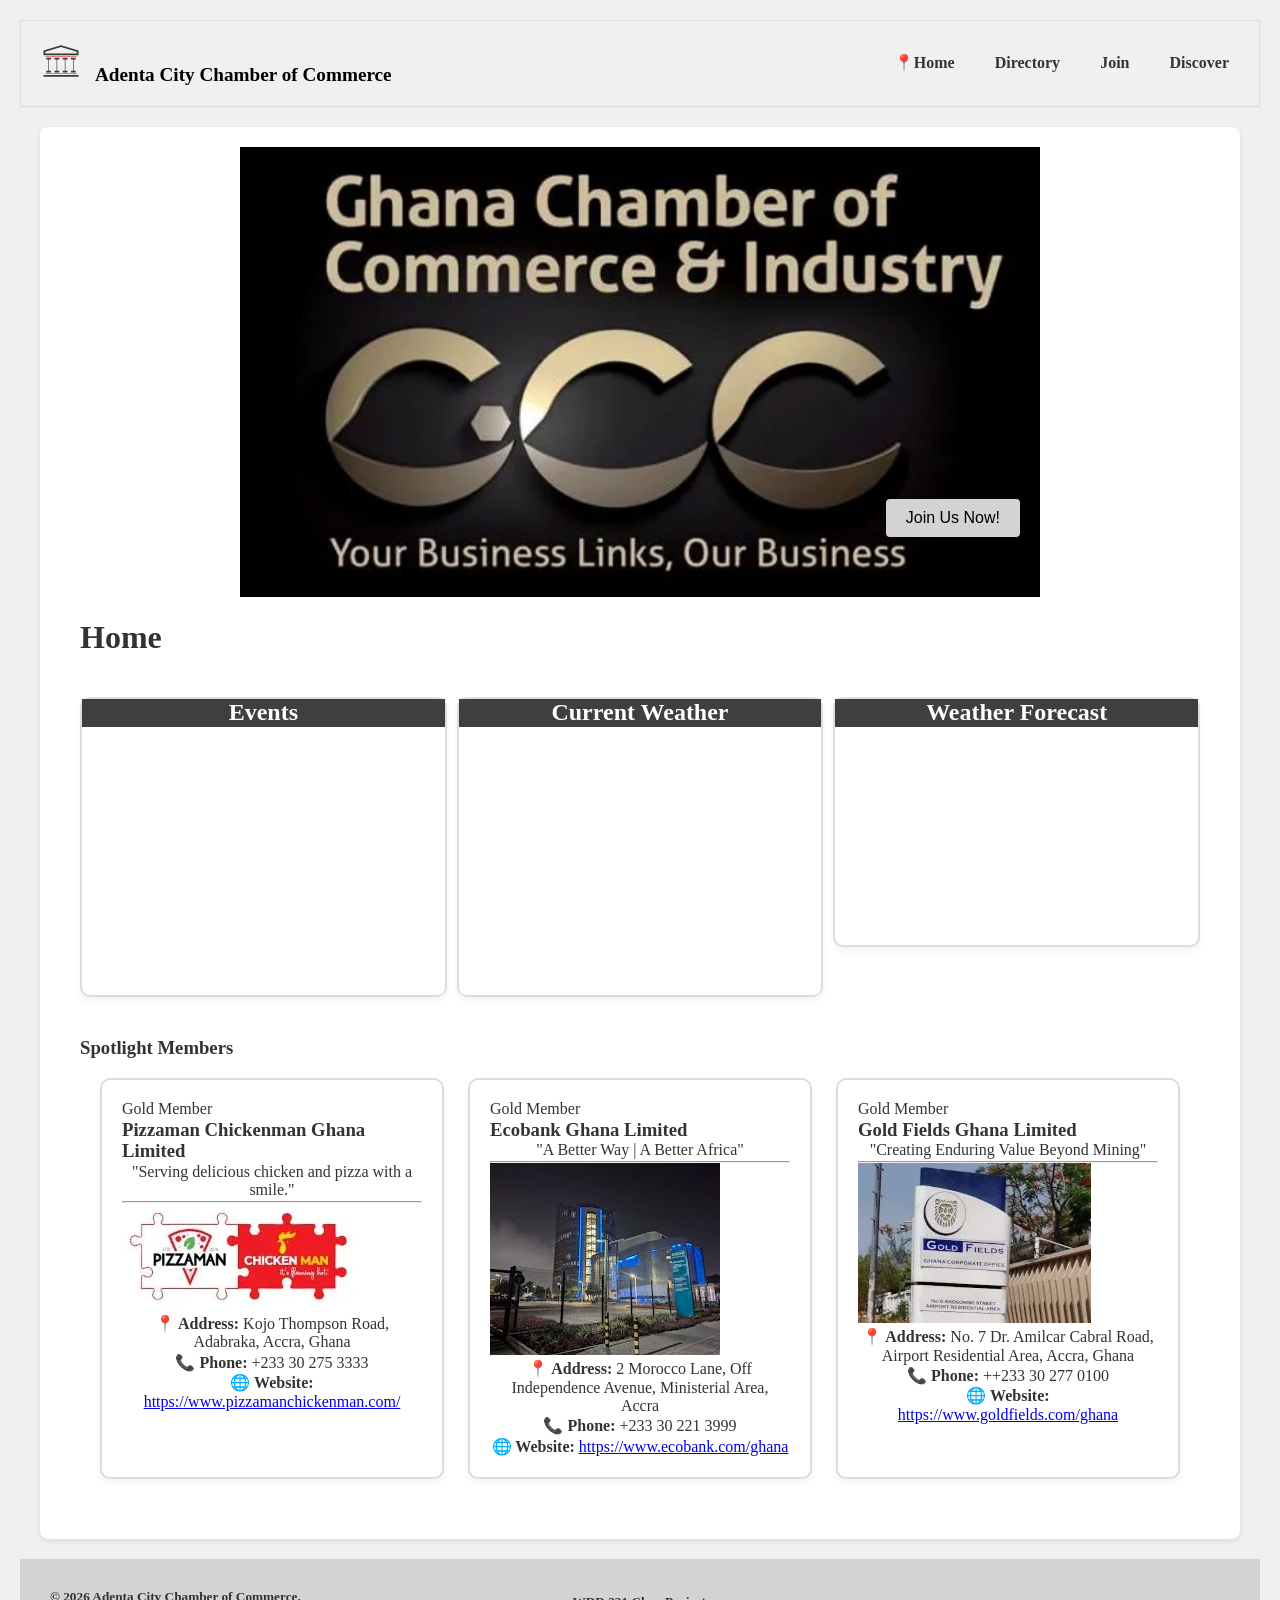
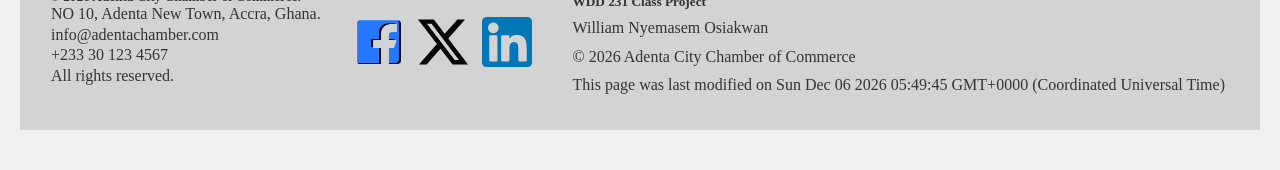
==== chamber/index.html @ 215bafe8 "updates" ====
<!DOCTYPE html>
<html lang="en">
<head>
    <meta charset="UTF-8">
    <meta name="viewport" content="width=device-width, initial-scale=1.0">
    <meta name="keywords" content="Local business directory, Chamber of Commerce, Business listings, Local services">
    <meta name="author" content="William Nyemasem Osiakwan">
    <meta name="description" content="Local business directory for the Chamber of Commerce">
    <link rel="preconnect" href="https://fonts.googleapis.com">
    <link rel="preconnect" href="https://fonts.gstatic.com" crossorigin>
    <link href="https://fonts.googleapis.com/css2?family=Noto+Sans+Georgian:wght@100..900&display=swap" rel="stylesheet">
    <meta property="og:title" content="Business Directory - Adenta City Chamber of Commerce">
    <meta property="og:description" content="Find local businesses and services in the Chamber of Commerce directory">
    <meta property="og:image" content="https://kofibill.github.io/wdd231/chamber/images/bank-svgrepo-com.svg">
    <meta property="og:url" content="http://127.0.0.1:5500/chamber/directory.html">
    <script src="scripts/home.js" defer></script>
    <link rel="icon" href="images/favicon-business.avif" type="image/x-icon">
    <link rel="stylesheet" href="styles/normalize.min.css">
    <link rel="stylesheet" href="styles/homesmall.min.css">
    <link rel="stylesheet" href="styles/homelarge.min.css">
    <title>Home Page- Adenta City Chamber of Commerce</title>
</head>
<body>
    <header>
        <div class="logo-container" id="maincont">
            <img src="images/bank-svgrepo-com.svg" alt="Chamber of Commerce Logo" class="logo-img" onerror="this.style.display='none'; this.nextElementSibling.style.display='flex';">
            <span>Adenta City Chamber of Commerce</span>
        </div>
        <nav class="navigation" id="mainNav">
            <ul>
                <li><a href="index.html" class="active">Home</a></li>
                <li><a href="directory.html">Directory</a></li>
                <li><a href="join.html">Join</a></li>
                <li><a href="discover.html">Discover</a></li>
            </ul>
        </nav>
        <button class="hamburger" id="hamburgerBtn" aria-label="Toggle navigation" aria-expanded="false" aria-controls="mainNav"></button>
    </header>
    <main>
        <figure class="hero-container">
            <img src="images/chamberhero.webp" alt="The Home Hero banner" class="hero-image">
            <a href="#" class="hero-btn">Join Us Now!</a>
        </figure>
        <h1>Home</h1>
        <section class="home-items">
            <div class="events">
                <h2>Events</h2>
            </div>
            <div class="current-weather">
                <h2>Current Weather</h2>
                <h3 id="place"></h3>
                <img id="icon">
                <p id="description"></p>
                <p id="temperature"></p>
                <p id="humidity"></p>
                <p id="wind"></p>
                <p id="UV"></p>   
                <p id="sunrise"></p>
                <p id="sunset"></p>         
            </div>
            <div class="weather-forecast">
                <h2>Weather Forecast</h2>
                <p id="todayforcast"></p>
                <p id="Tuesday"></p>
                <p id="Wednesday"></p>
            </div>
        </section>
        <section class="spotlight-section">
            <h3>Spotlight Members</h3>
            <div id="spotlight-container" class="spotlight-container">
                <!-- Spotlight cards will be dynamically inserted here -->
            </div>
        </section>
    </main>
    <footer>
        <div class="footer-container">
            <div class="company-info">
                <h5>&copy; 2026 Adenta City Chamber of Commerce.</h5>
                <p>NO 10, Adenta New Town, Accra, Ghana.</p>
                <p>info@adentachamber.com</p>
                <p>+233 30 123 4567</p>
                <p>All rights reserved.</p>

            </div>
            <div class="social-media">
                <a href="https://www.facebook.com/adentachamber" target="_blank" aria-label="Facebook"><img src="images/facebook-svgrepo-com.svg" alt="Facebook"></a>
                <a href="https://www.twitter.com/adentachamber" target="_blank" aria-label="Twitter"><img src="images/twitter.svg" alt="Twitter"></a>
                <a href="https://www.linkedin.com/company/adentachamber" target="_blank" aria-label="LinkedIn"><img src="images/linkedin-svgrepo-com.svg" alt="LinkedIn"></a>
            </div>
            <div class="student-info">
                <h5>WDD 231 Class Project</h5>
                <p>William Nyemasem Osiakwan</p>
                <p>&copy; 2026 Adenta City Chamber of Commerce</p>
                <p>This page was last modified on <span id="lastModified"></span></p>
            </div>
        </div>
        
    </footer>
</body>
</html>
---- chamber/styles/homesmall.min.css ----
*{margin:0;padding:0;box-sizing:border-box;font-family:Georgia,'Times New Roman',serif}header{display:flex;justify-content:space-between;padding:15px 20px;border:1px solid #ddd}.home-items,.spotlight-container{flex-direction:column;display:flex}header img{width:40px;height:40px}header span{font-size:1.2rem;font-weight:700;color:#000;margin-left:5px}nav{display:none}.hamburger{background:0 0;border:none;font-size:1.5rem;cursor:pointer}#hamburgerBtn::before{content:"☰"}#hamburgerBtn.open::before{content:"✖"}nav.navigation.open{display:block;position:absolute;top:70px;left:0;width:100%;background-color:#333;z-index:1000}nav.navigation.open a{display:block;border-bottom:1px solid #444}.navigation a{display:none;color:#fff;text-decoration:none;padding:10px;text-align:center}.active::before{content:"📍"}.navigation a:hover{background-color:#bbb;color:#333;font-weight:700}.hero-container{position:relative;width:100%;max-width:800px;margin:0 auto}.hero-image{width:100%;height:auto;display:block}.hero-btn{position:absolute;bottom:30px;right:20px;background-color:#d3d3d3;color:#000;padding:10px 20px;text-decoration:none;border-radius:4px;font-family:sans-serif;font-size:16px;box-shadow:0 2px 5px rgba(0,0,0,.2);transition:background-color .5s}.current-weather,.events,.spotlight-card,.weather-forecast{background-color:#fff;box-shadow:0 4px 6px rgba(0,0,0,.05)}h1{display:block;padding-left:20px}.home-items{gap:10px;padding:20px}.current-weather,.events{border:2px solid #ddd;border-radius:10px;height:300px}.current-weather h2,.events h2,.weather-forecast h2{text-align:center;background-color:#413e3e;color:#fff}.current-weather h3,p{text-align:center;padding:1px}.current-weather img{display:block;margin:0 auto}.weather-forecast{border:2px solid #ddd;border-radius:10px;height:250px}.weather-forecast p{text-align:left;padding:3px}.spotlight-section{padding:20px}.spotlight-container{gap:20px}.spotlight-card{border:2px solid #ddd;border-radius:10px;padding:20px;position:relative}.footer-container{display:flex;flex-direction:column;padding:20px;margin:20px auto;background-color:#d3d3d3}.company-info h5,.company-info p{text-align:left}.social-media{padding:10px}.social-media a{display:inline-block}.social-media img{width:50px;height:50px;margin:5px}.student-info h5,.student-info p{text-align:left;padding:5px}
---- chamber/styles/homelarge.min.css ----
@media(min-width:640px){*,.navigation ul{margin:0;padding:0}body,header,main{padding:20px}.student-info h5,.student-info p,header span{text-align:left}*{box-sizing:border-box}body{font-family:Georgia,'Times New Roman','serif';background-color:#f0f0f0;color:#333;margin:0}header{display:flex;align-items:center;justify-content:space-between}.logo-img{width:40px;height:40px}.hero-btn{position:absolute;bottom:60px;right:20px}nav.navigation{display:block}.navigation ul{display:flex;gap:20px;list-style:none}.navigation a{display:inline-block;color:#333;text-decoration:none;font-weight:700}header span{margin-left:10px}#hamburgerBtn{display:none}main{max-width:1200px;margin:20px auto;background-color:#fff;border-radius:8px;box-shadow:0 2px 5px rgba(0,0,0,.1)}.home-items{display:grid;grid-template-columns:repeat(3,1fr);gap:10px}.spotlight-container{display:grid;grid-template-columns:repeat(auto-fit,minmax(250px,1fr));gap:24px;padding:20px}.footer-container{display:flex;flex-direction:row;justify-content:space-between;padding:30px}.social-media{align-self:center;margin-left:auto}.student-info{margin-left:20px}}
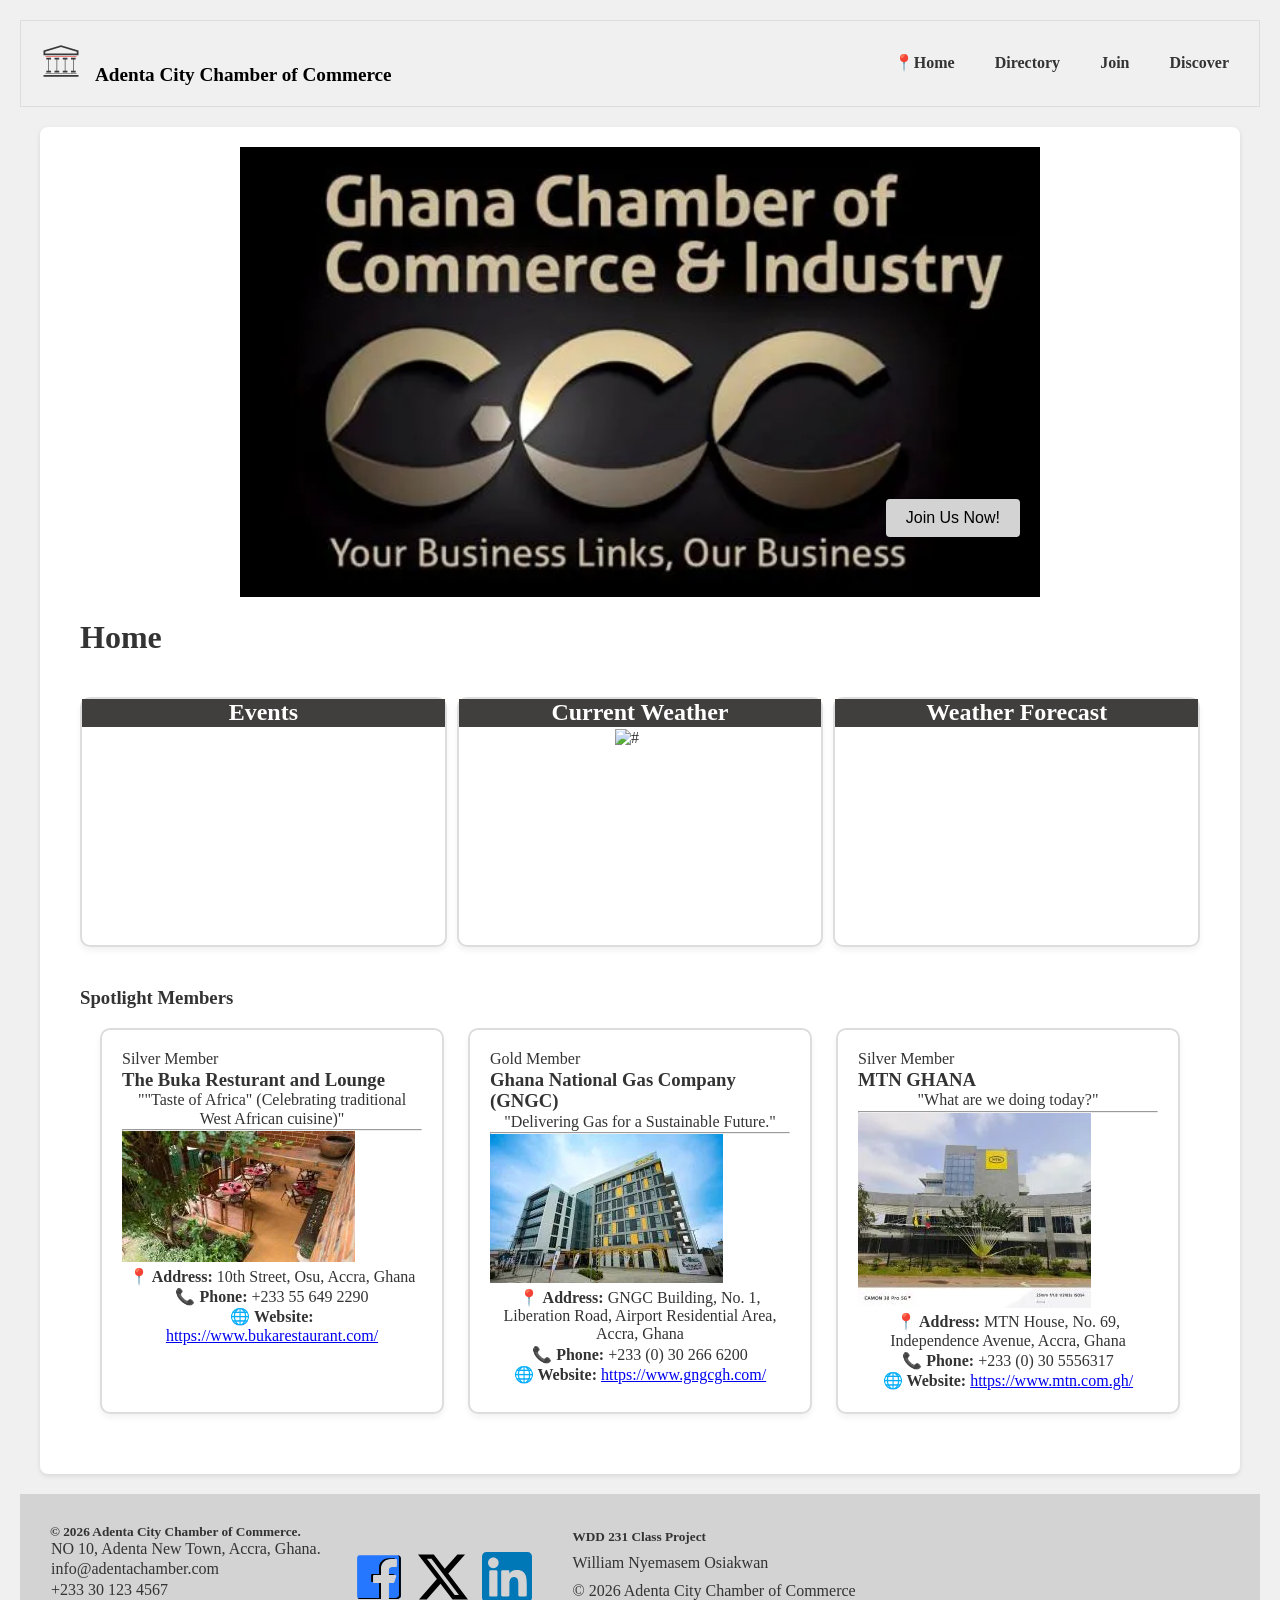
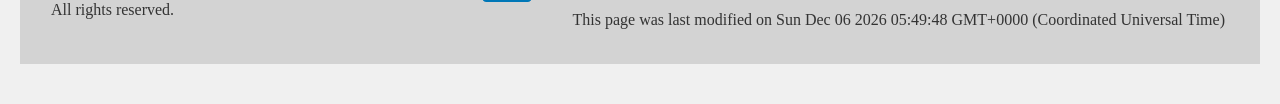
==== commit e724edae: "update" ====
--- a/chamber/index.html
+++ b/chamber/index.html
@@ -49,7 +49,7 @@
             <div class="current-weather">
                 <h2>Current Weather</h2>
                 <h3 id="place"></h3>
-                <img id="icon">
+                <img id="icon" src="#" alt="#" class="weather-icon">
                 <p id="description"></p>
                 <p id="temperature"></p>
                 <p id="humidity"></p>
--- a/chamber/styles/homesmall.min.css
+++ b/chamber/styles/homesmall.min.css
@@ -1 +1 @@
-*{margin:0;padding:0;box-sizing:border-box;font-family:Georgia,'Times New Roman',serif}header{display:flex;justify-content:space-between;padding:15px 20px;border:1px solid #ddd}.home-items,.spotlight-container{flex-direction:column;display:flex}header img{width:40px;height:40px}header span{font-size:1.2rem;font-weight:700;color:#000;margin-left:5px}nav{display:none}.hamburger{background:0 0;border:none;font-size:1.5rem;cursor:pointer}#hamburgerBtn::before{content:"☰"}#hamburgerBtn.open::before{content:"✖"}nav.navigation.open{display:block;position:absolute;top:70px;left:0;width:100%;background-color:#333;z-index:1000}nav.navigation.open a{display:block;border-bottom:1px solid #444}.navigation a{display:none;color:#fff;text-decoration:none;padding:10px;text-align:center}.active::before{content:"📍"}.navigation a:hover{background-color:#bbb;color:#333;font-weight:700}.hero-container{position:relative;width:100%;max-width:800px;margin:0 auto}.hero-image{width:100%;height:auto;display:block}.hero-btn{position:absolute;bottom:30px;right:20px;background-color:#d3d3d3;color:#000;padding:10px 20px;text-decoration:none;border-radius:4px;font-family:sans-serif;font-size:16px;box-shadow:0 2px 5px rgba(0,0,0,.2);transition:background-color .5s}.current-weather,.events,.spotlight-card,.weather-forecast{background-color:#fff;box-shadow:0 4px 6px rgba(0,0,0,.05)}h1{display:block;padding-left:20px}.home-items{gap:10px;padding:20px}.current-weather,.events{border:2px solid #ddd;border-radius:10px;height:300px}.current-weather h2,.events h2,.weather-forecast h2{text-align:center;background-color:#413e3e;color:#fff}.current-weather h3,p{text-align:center;padding:1px}.current-weather img{display:block;margin:0 auto}.weather-forecast{border:2px solid #ddd;border-radius:10px;height:250px}.weather-forecast p{text-align:left;padding:3px}.spotlight-section{padding:20px}.spotlight-container{gap:20px}.spotlight-card{border:2px solid #ddd;border-radius:10px;padding:20px;position:relative}.footer-container{display:flex;flex-direction:column;padding:20px;margin:20px auto;background-color:#d3d3d3}.company-info h5,.company-info p{text-align:left}.social-media{padding:10px}.social-media a{display:inline-block}.social-media img{width:50px;height:50px;margin:5px}.student-info h5,.student-info p{text-align:left;padding:5px}+*{margin:0;padding:0;box-sizing:border-box;font-family:Georgia,'Times New Roman',serif}header{display:flex;justify-content:space-between;padding:15px 20px;border:1px solid #ddd}.home-items,.spotlight-container{flex-direction:column;display:flex}header img{width:40px;height:40px}header span{font-size:1.2rem;font-weight:700;color:#000;margin-left:5px}nav{display:none}.hamburger{background:0 0;border:none;font-size:1.5rem;cursor:pointer}#hamburgerBtn::before{content:"☰"}#hamburgerBtn.open::before{content:"✖"}nav.navigation.open{display:block;position:absolute;top:70px;left:0;width:100%;background-color:#333;z-index:1000}nav.navigation.open a{display:block;border-bottom:1px solid #444}.navigation a{display:none;color:#fff;text-decoration:none;padding:10px;text-align:center}.active::before{content:"📍"}.navigation a:hover{background-color:#bbb;color:#333;font-weight:700}.hero-container{position:relative;width:100%;max-width:800px;margin:0 auto}.hero-image{width:100%;height:auto;display:block}.hero-btn{position:absolute;bottom:30px;right:20px;background-color:#d3d3d3;color:#000;padding:10px 20px;text-decoration:none;border-radius:4px;font-family:sans-serif;font-size:16px;box-shadow:0 2px 5px rgba(0,0,0,.2);transition:background-color .5s}.current-weather,.events,.spotlight-card,.weather-forecast{background-color:#fff;box-shadow:0 4px 6px rgba(0,0,0,.05)}h1{display:block;padding-left:20px}.home-items{gap:10px;padding:20px} #icon{width:50px;height:auto} .current-weather,.events{border:2px solid #ddd;border-radius:10px;height:250px}.current-weather h2,.events h2,.weather-forecast h2{text-align:center;background-color:#413e3e;color:#fff}.current-weather h3,p{text-align:center;padding:1px}.current-weather img{display:block;margin:0 auto}.weather-forecast{border:2px solid #ddd;border-radius:10px;height:250px}.weather-forecast p{text-align:left;padding:3px}.spotlight-section{padding:20px}.spotlight-container{gap:20px}.spotlight-card{border:2px solid #ddd;border-radius:10px;padding:20px;position:relative}.footer-container{display:flex;flex-direction:column;padding:20px;margin:20px auto;background-color:#d3d3d3}.company-info h5,.company-info p{text-align:left}.social-media{padding:10px}.social-media a{display:inline-block}.social-media img{width:50px;height:50px;margin:5px}.student-info h5,.student-info p{text-align:left;padding:5px}
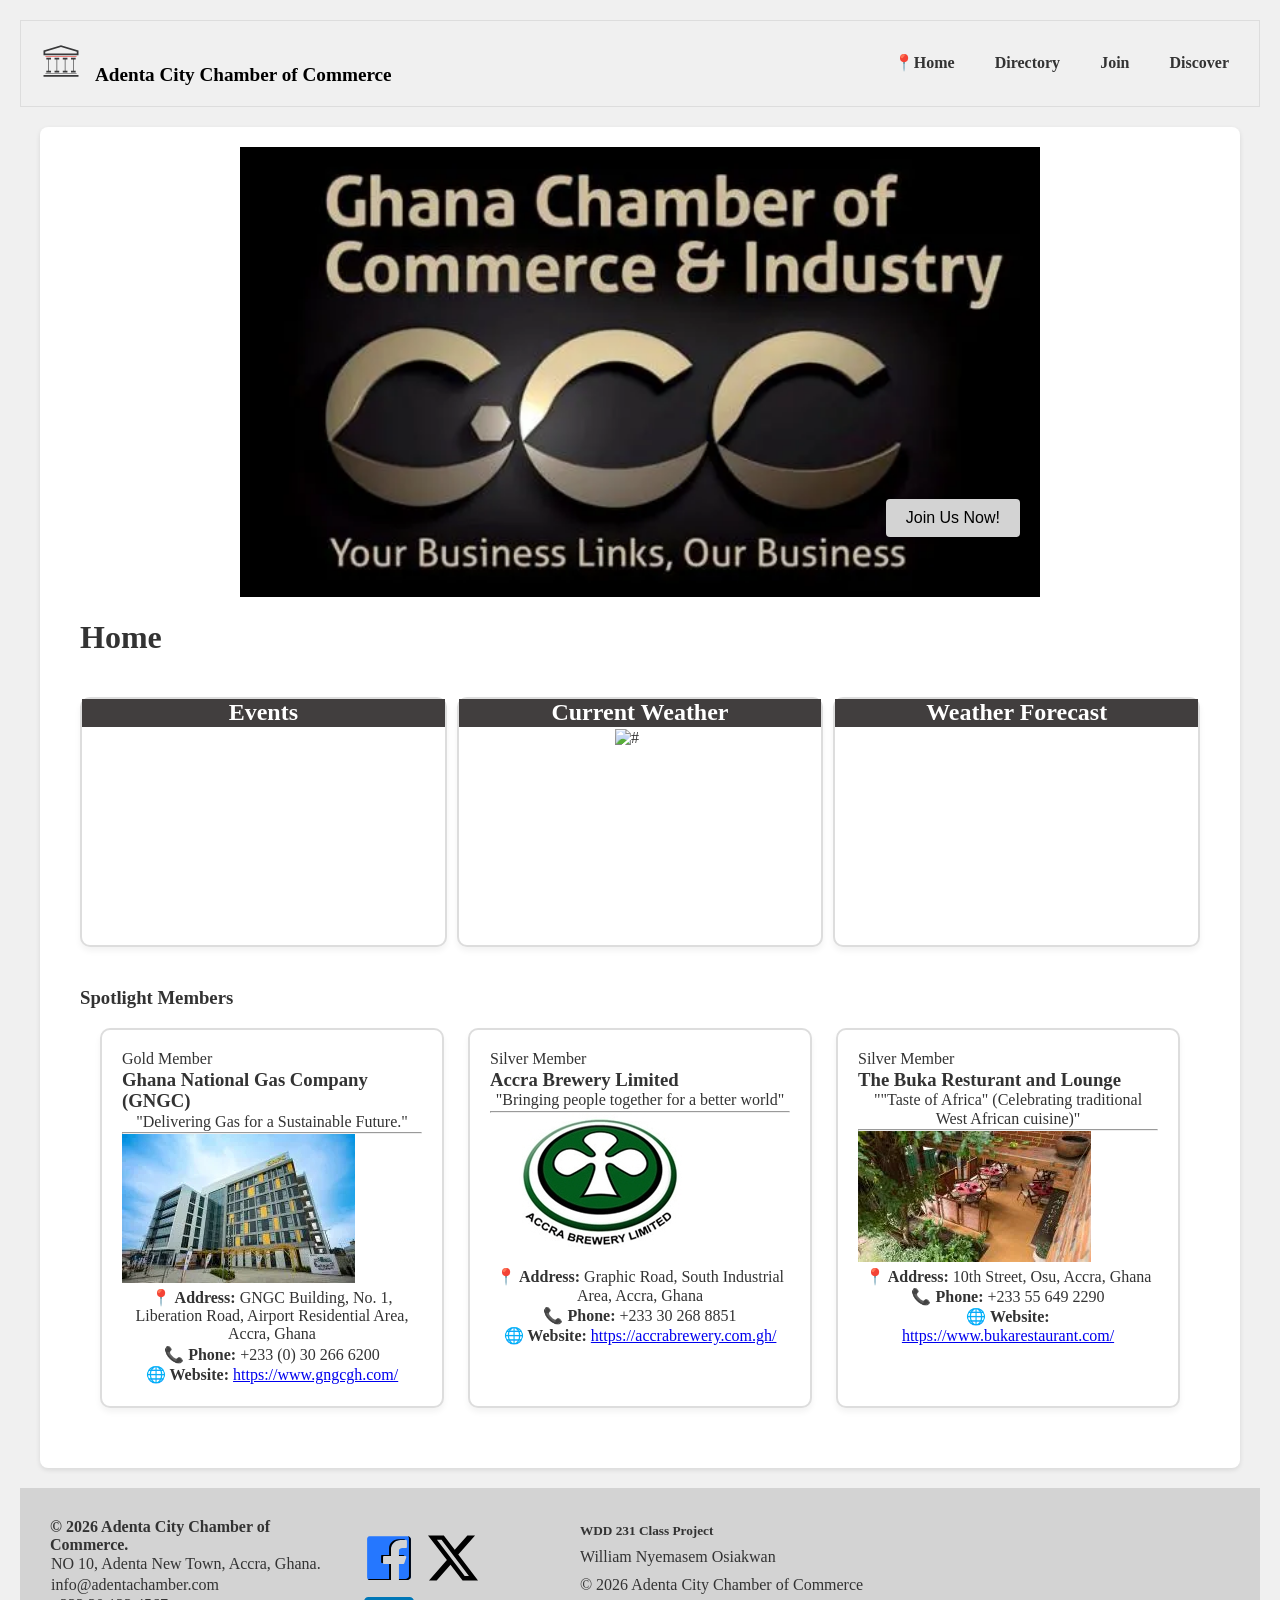
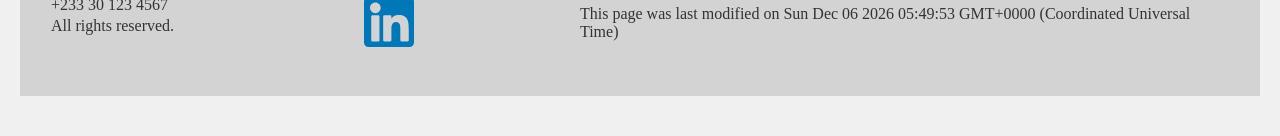
==== commit 9e3b0b29: "done" ====
--- a/chamber/index.html
+++ b/chamber/index.html
@@ -75,7 +75,7 @@
     <footer>
         <div class="footer-container">
             <div class="company-info">
-                <h5>&copy; 2026 Adenta City Chamber of Commerce.</h5>
+                <h4>&copy; 2026 Adenta City Chamber of Commerce.</h4>
                 <p>NO 10, Adenta New Town, Accra, Ghana.</p>
                 <p>info@adentachamber.com</p>
                 <p>+233 30 123 4567</p>
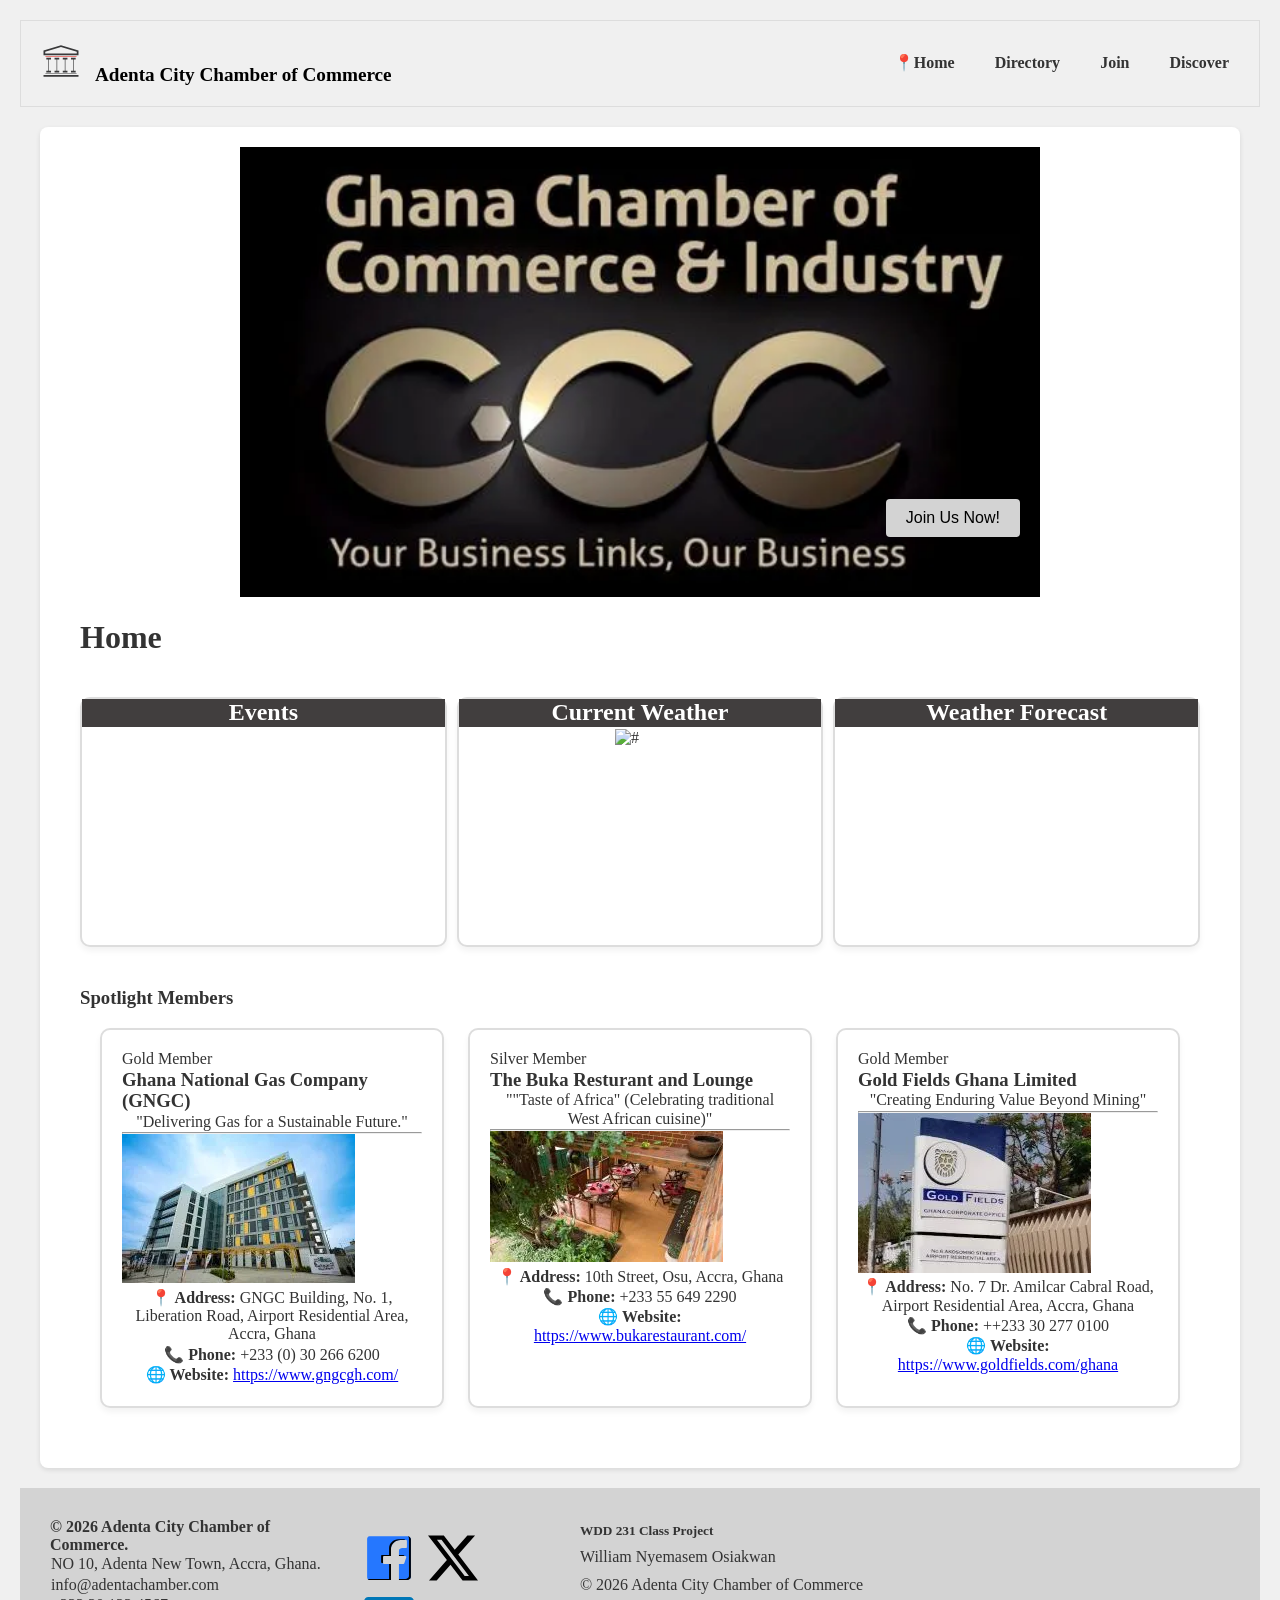
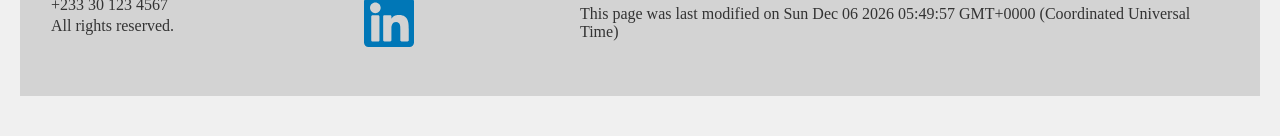
==== commit 51d9d2f4: "done" ====
--- a/chamber/index.html
+++ b/chamber/index.html
@@ -39,7 +39,7 @@
     <main>
         <figure class="hero-container">
             <img src="images/chamberhero.webp" alt="The Home Hero banner" class="hero-image">
-            <a href="#" class="hero-btn">Join Us Now!</a>
+            <a href="join.html" class="hero-btn">Join Us Now!</a>
         </figure>
         <h1>Home</h1>
         <section class="home-items">
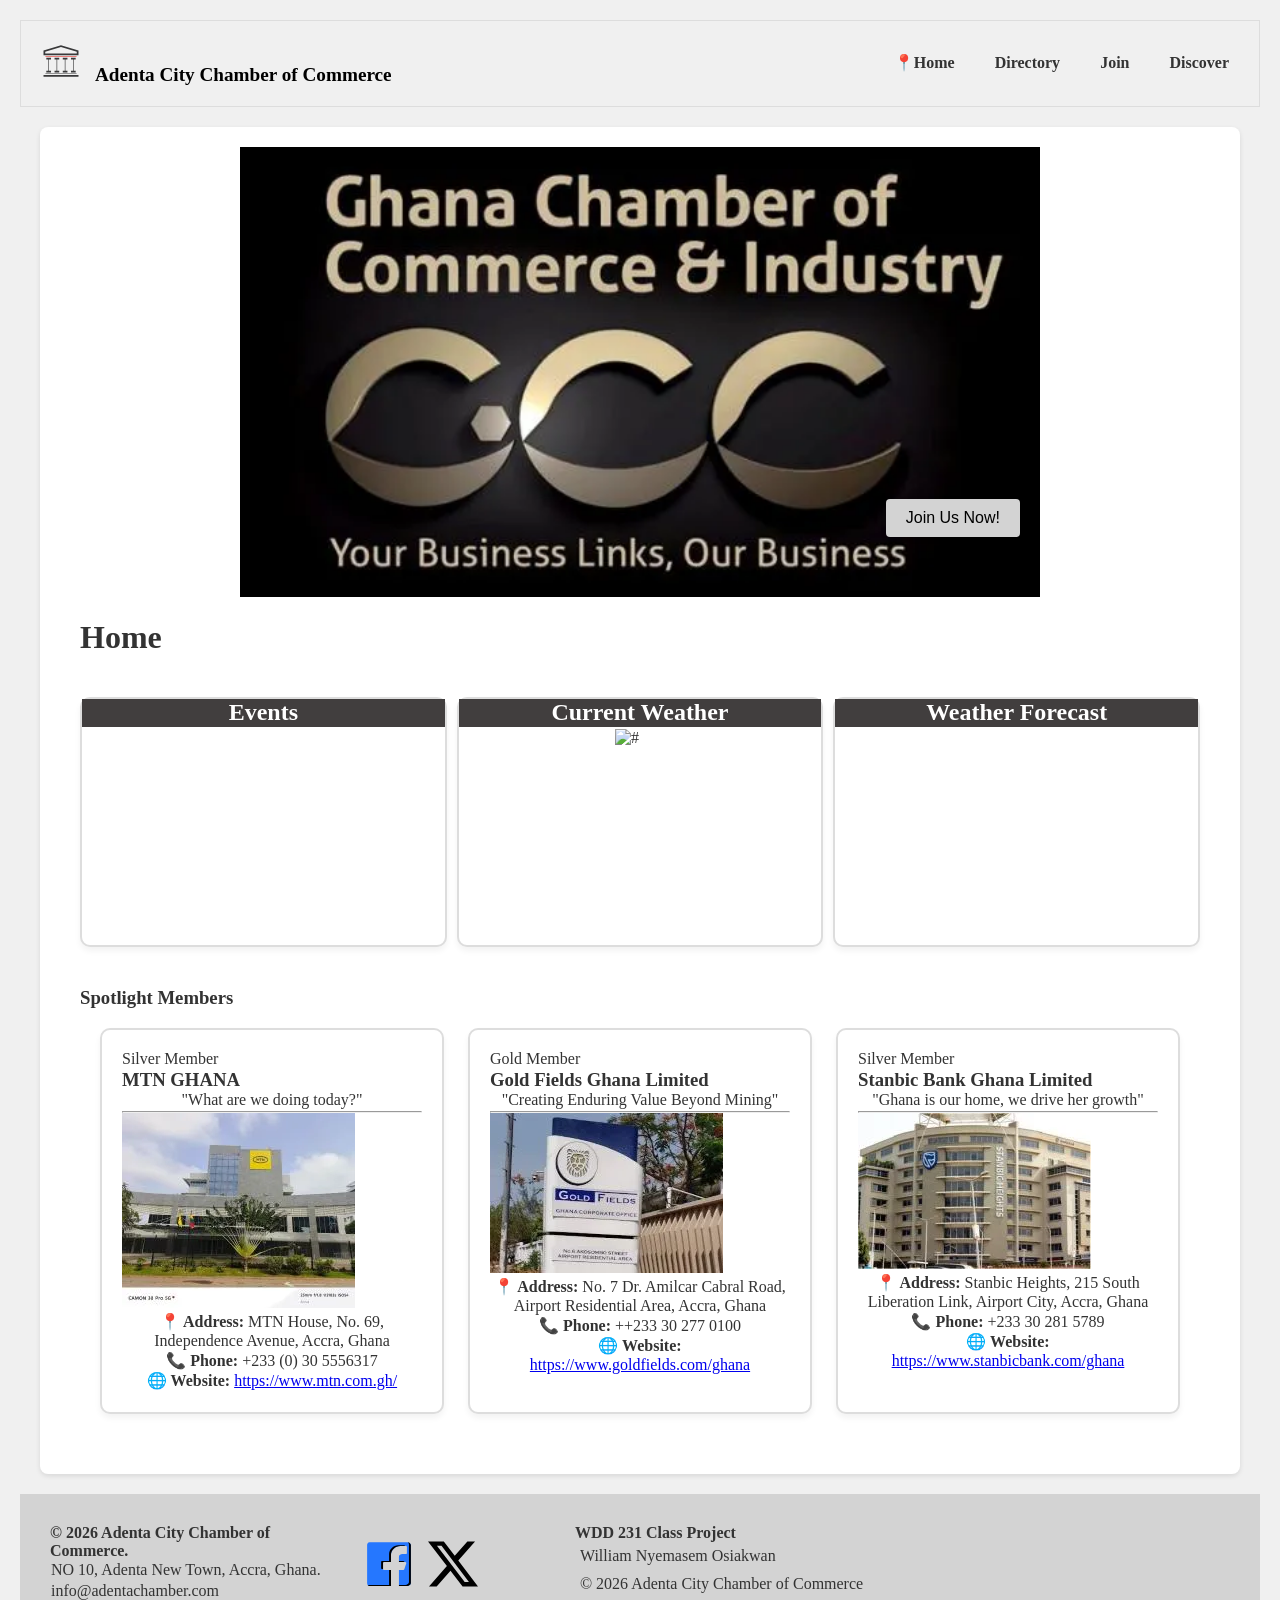
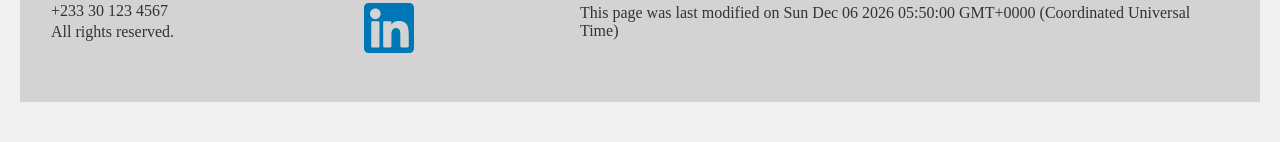
==== commit c66b41e1: "changes" ====
--- a/chamber/index.html
+++ b/chamber/index.html
@@ -88,7 +88,7 @@
                 <a href="https://www.linkedin.com/company/adentachamber" target="_blank" aria-label="LinkedIn"><img src="images/linkedin-svgrepo-com.svg" alt="LinkedIn"></a>
             </div>
             <div class="student-info">
-                <h5>WDD 231 Class Project</h5>
+                <h4>WDD 231 Class Project</h4>
                 <p>William Nyemasem Osiakwan</p>
                 <p>&copy; 2026 Adenta City Chamber of Commerce</p>
                 <p>This page was last modified on <span id="lastModified"></span></p>
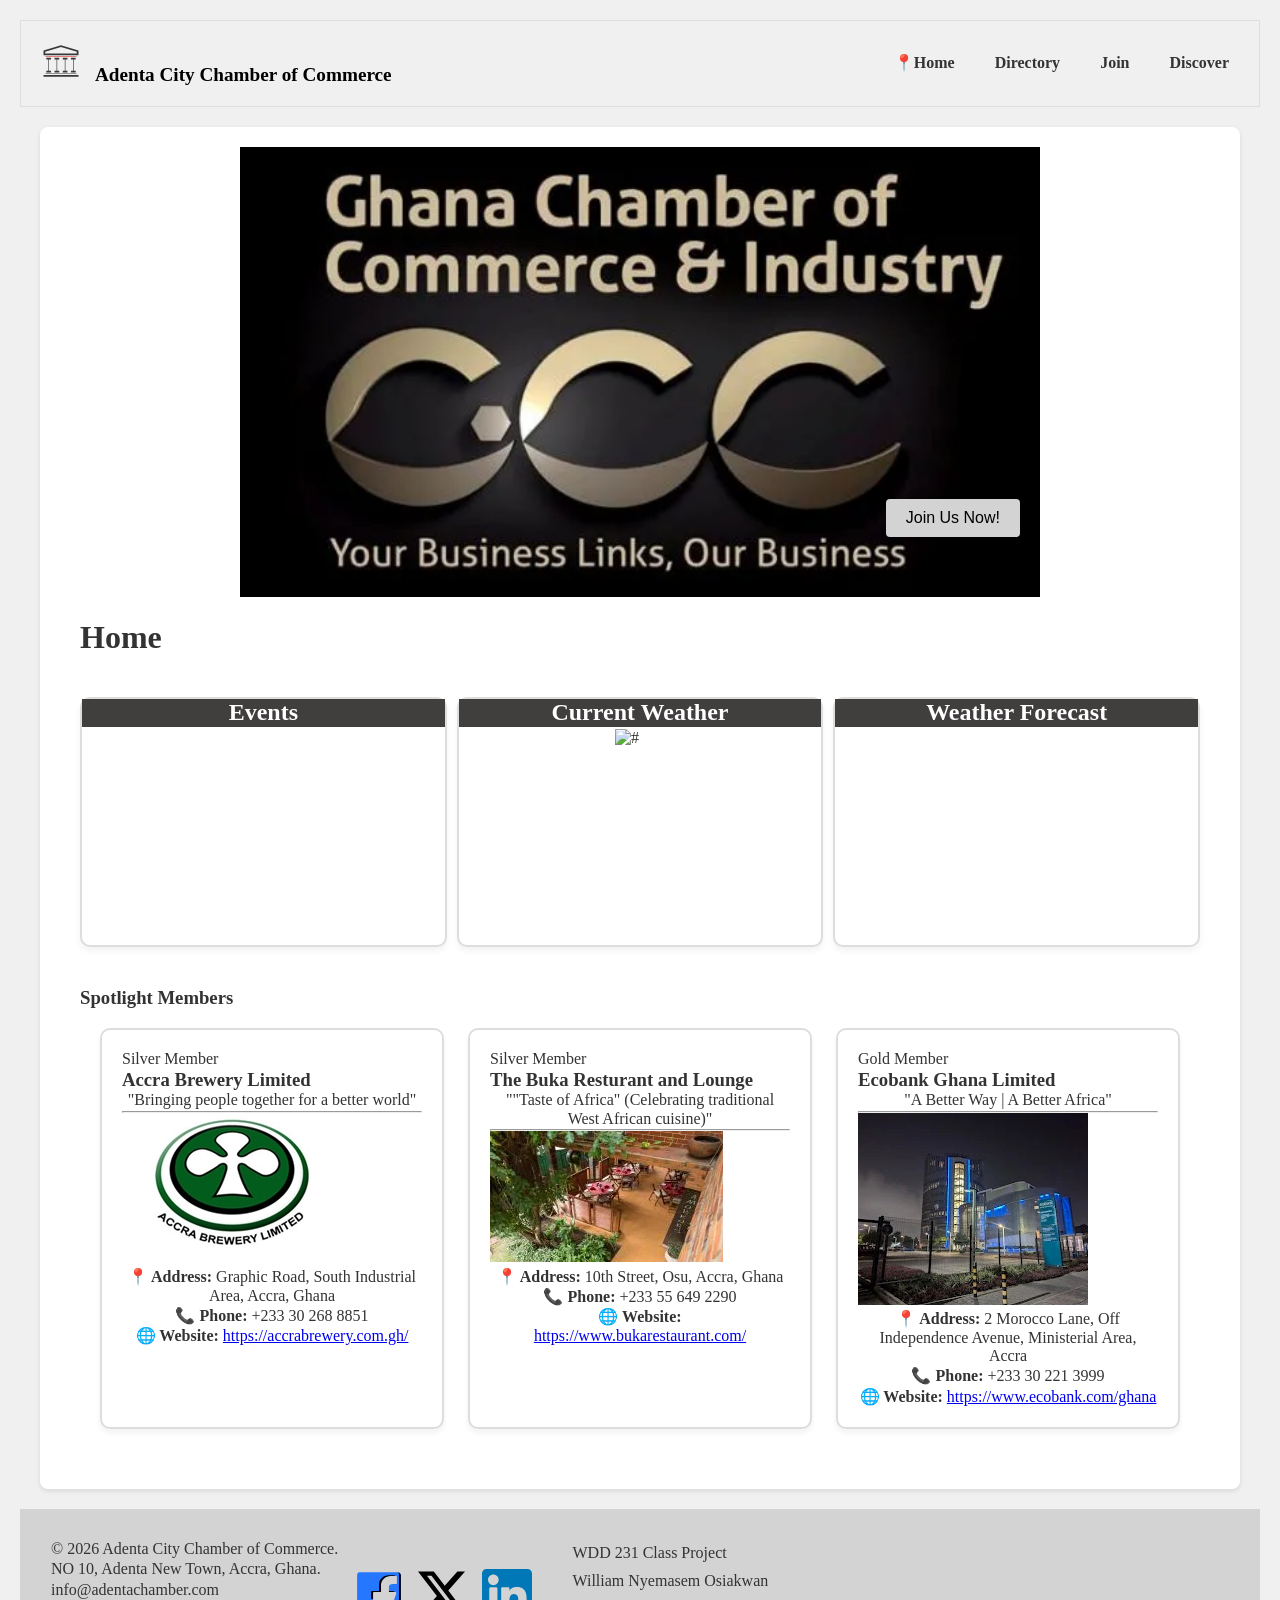
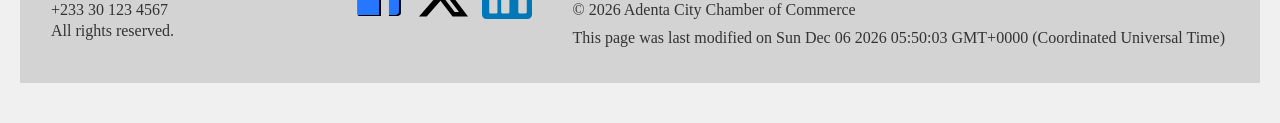
==== commit bb15f9af: "changes to footer" ====
--- a/chamber/index.html
+++ b/chamber/index.html
@@ -75,7 +75,7 @@
     <footer>
         <div class="footer-container">
             <div class="company-info">
-                <h4>&copy; 2026 Adenta City Chamber of Commerce.</h4>
+                <p>&copy; 2026 Adenta City Chamber of Commerce.</p>
                 <p>NO 10, Adenta New Town, Accra, Ghana.</p>
                 <p>info@adentachamber.com</p>
                 <p>+233 30 123 4567</p>
@@ -88,7 +88,7 @@
                 <a href="https://www.linkedin.com/company/adentachamber" target="_blank" aria-label="LinkedIn"><img src="images/linkedin-svgrepo-com.svg" alt="LinkedIn"></a>
             </div>
             <div class="student-info">
-                <h4>WDD 231 Class Project</h4>
+                <p>WDD 231 Class Project</p>
                 <p>William Nyemasem Osiakwan</p>
                 <p>&copy; 2026 Adenta City Chamber of Commerce</p>
                 <p>This page was last modified on <span id="lastModified"></span></p>
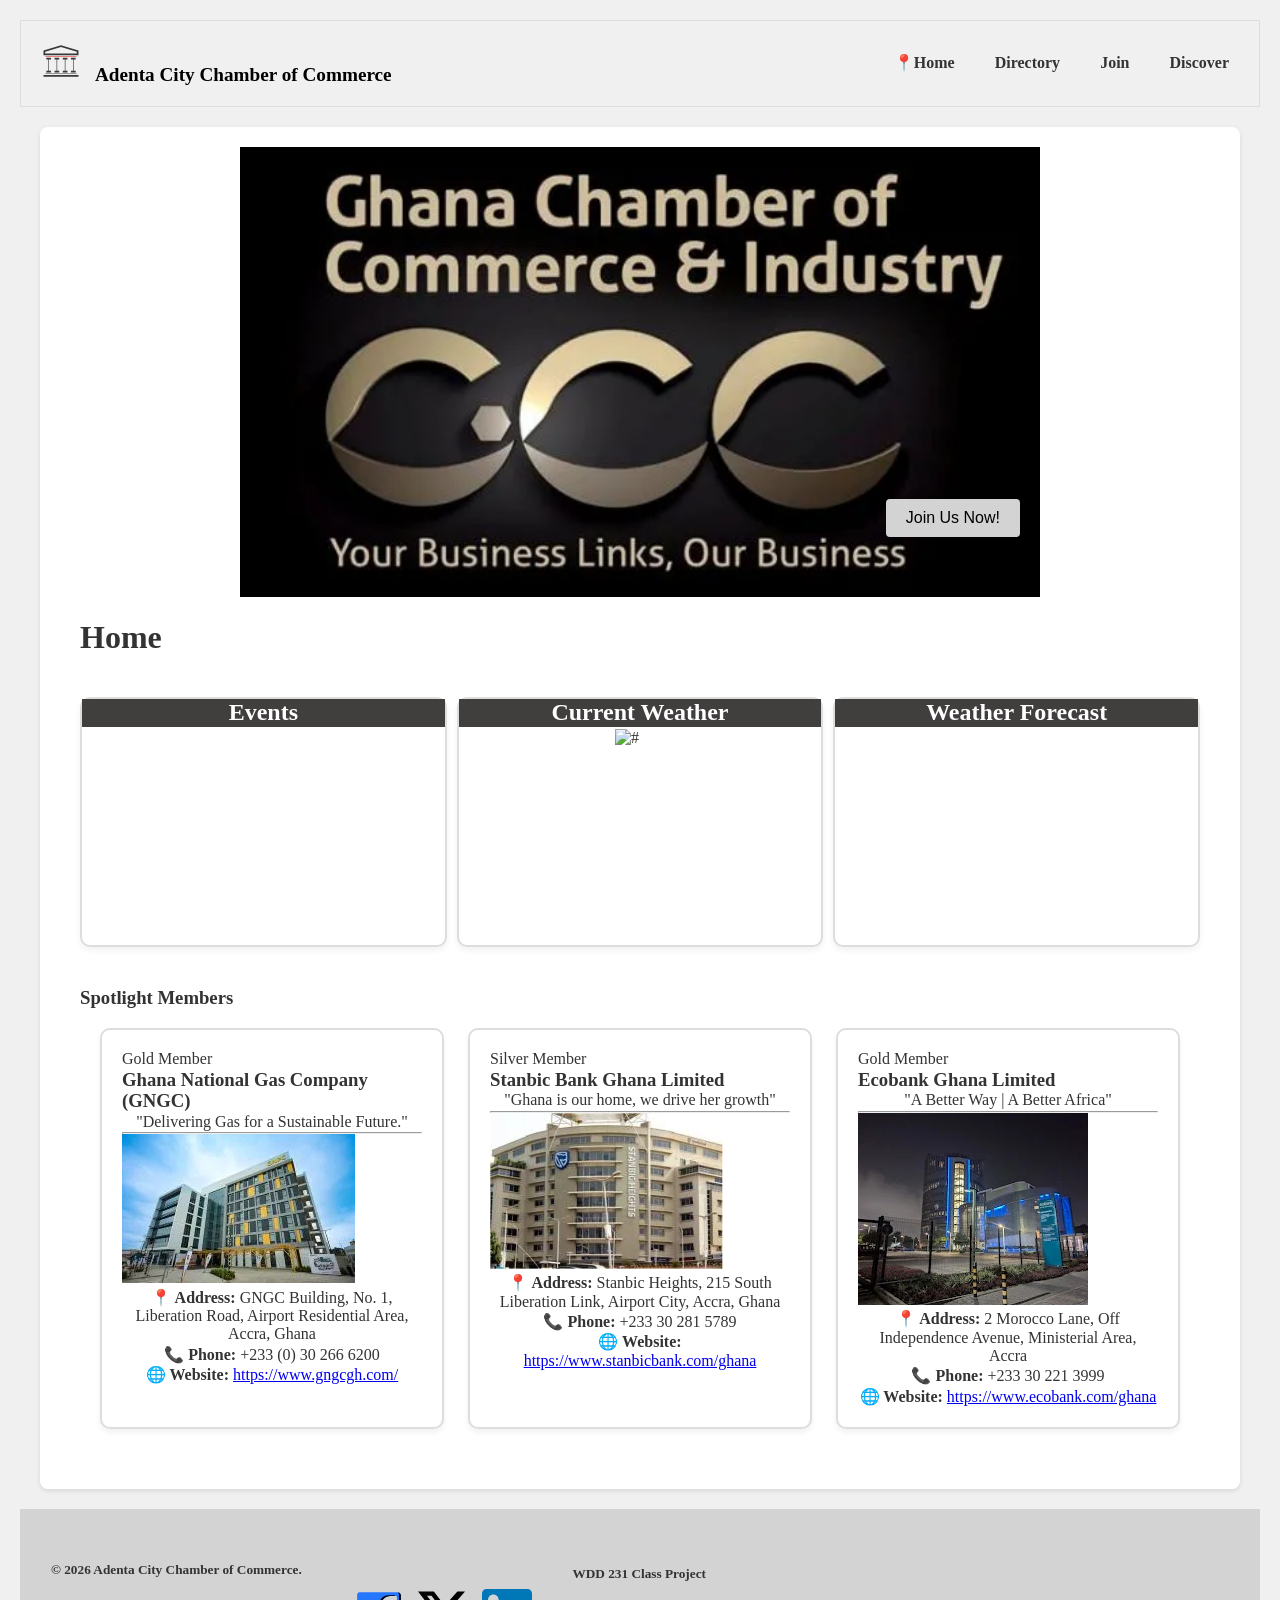
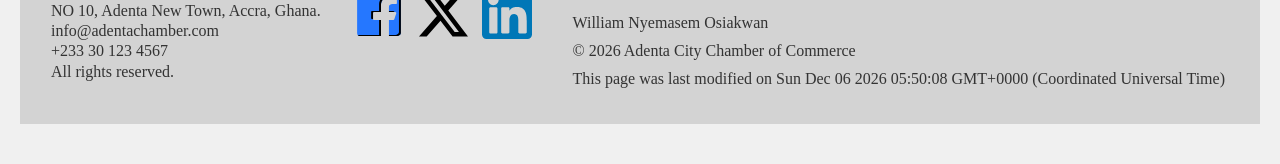
==== commit 696a9677: "changes" ====
--- a/chamber/index.html
+++ b/chamber/index.html
@@ -75,7 +75,7 @@
     <footer>
         <div class="footer-container">
             <div class="company-info">
-                <p>&copy; 2026 Adenta City Chamber of Commerce.</p>
+                <p class="footer-heading">&copy; 2026 Adenta City Chamber of Commerce.</p>
                 <p>NO 10, Adenta New Town, Accra, Ghana.</p>
                 <p>info@adentachamber.com</p>
                 <p>+233 30 123 4567</p>
@@ -88,7 +88,7 @@
                 <a href="https://www.linkedin.com/company/adentachamber" target="_blank" aria-label="LinkedIn"><img src="images/linkedin-svgrepo-com.svg" alt="LinkedIn"></a>
             </div>
             <div class="student-info">
-                <p>WDD 231 Class Project</p>
+                <p class="footer-heading">WDD 231 Class Project</p>
                 <p>William Nyemasem Osiakwan</p>
                 <p>&copy; 2026 Adenta City Chamber of Commerce</p>
                 <p>This page was last modified on <span id="lastModified"></span></p>
--- a/chamber/styles/homesmall.min.css
+++ b/chamber/styles/homesmall.min.css
@@ -1 +1,6 @@
-*{margin:0;padding:0;box-sizing:border-box;font-family:Georgia,'Times New Roman',serif}header{display:flex;justify-content:space-between;padding:15px 20px;border:1px solid #ddd}.home-items,.spotlight-container{flex-direction:column;display:flex}header img{width:40px;height:40px}header span{font-size:1.2rem;font-weight:700;color:#000;margin-left:5px}nav{display:none}.hamburger{background:0 0;border:none;font-size:1.5rem;cursor:pointer}#hamburgerBtn::before{content:"☰"}#hamburgerBtn.open::before{content:"✖"}nav.navigation.open{display:block;position:absolute;top:70px;left:0;width:100%;background-color:#333;z-index:1000}nav.navigation.open a{display:block;border-bottom:1px solid #444}.navigation a{display:none;color:#fff;text-decoration:none;padding:10px;text-align:center}.active::before{content:"📍"}.navigation a:hover{background-color:#bbb;color:#333;font-weight:700}.hero-container{position:relative;width:100%;max-width:800px;margin:0 auto}.hero-image{width:100%;height:auto;display:block}.hero-btn{position:absolute;bottom:30px;right:20px;background-color:#d3d3d3;color:#000;padding:10px 20px;text-decoration:none;border-radius:4px;font-family:sans-serif;font-size:16px;box-shadow:0 2px 5px rgba(0,0,0,.2);transition:background-color .5s}.current-weather,.events,.spotlight-card,.weather-forecast{background-color:#fff;box-shadow:0 4px 6px rgba(0,0,0,.05)}h1{display:block;padding-left:20px}.home-items{gap:10px;padding:20px} #icon{width:50px;height:auto} .current-weather,.events{border:2px solid #ddd;border-radius:10px;height:250px}.current-weather h2,.events h2,.weather-forecast h2{text-align:center;background-color:#413e3e;color:#fff}.current-weather h3,p{text-align:center;padding:1px}.current-weather img{display:block;margin:0 auto}.weather-forecast{border:2px solid #ddd;border-radius:10px;height:250px}.weather-forecast p{text-align:left;padding:3px}.spotlight-section{padding:20px}.spotlight-container{gap:20px}.spotlight-card{border:2px solid #ddd;border-radius:10px;padding:20px;position:relative}.footer-container{display:flex;flex-direction:column;padding:20px;margin:20px auto;background-color:#d3d3d3}.company-info h5,.company-info p{text-align:left}.social-media{padding:10px}.social-media a{display:inline-block}.social-media img{width:50px;height:50px;margin:5px}.student-info h5,.student-info p{text-align:left;padding:5px}+*{margin:0;padding:0;box-sizing:border-box;font-family:Georgia,'Times New Roman',serif}header{display:flex;justify-content:space-between;padding:15px 20px;border:1px solid #ddd}.home-items,.spotlight-container{flex-direction:column;display:flex}header img{width:40px;height:40px}header span{font-size:1.2rem;font-weight:700;color:#000;margin-left:5px}nav{display:none}.hamburger{background:0 0;border:none;font-size:1.5rem;cursor:pointer}#hamburgerBtn::before{content:"☰"}#hamburgerBtn.open::before{content:"✖"}nav.navigation.open{display:block;position:absolute;top:70px;left:0;width:100%;background-color:#333;z-index:1000}nav.navigation.open a{display:block;border-bottom:1px solid #444}.navigation a{display:none;color:#fff;text-decoration:none;padding:10px;text-align:center}.active::before{content:"📍"}.navigation a:hover{background-color:#bbb;color:#333;font-weight:700}.hero-container{position:relative;width:100%;max-width:800px;margin:0 auto}.hero-image{width:100%;height:auto;display:block}.hero-btn{position:absolute;bottom:30px;right:20px;background-color:#d3d3d3;color:#000;padding:10px 20px;text-decoration:none;border-radius:4px;font-family:sans-serif;font-size:16px;box-shadow:0 2px 5px rgba(0,0,0,.2);transition:background-color .5s}.current-weather,.events,.spotlight-card,.weather-forecast{background-color:#fff;box-shadow:0 4px 6px rgba(0,0,0,.05)}h1{display:block;padding-left:20px}.home-items{gap:10px;padding:20px} #icon{width:50px;height:auto} .current-weather,.events{border:2px solid #ddd;border-radius:10px;height:250px}.current-weather h2,.events h2,.weather-forecast h2{text-align:center;background-color:#413e3e;color:#fff}.current-weather h3,p{text-align:center;padding:1px}.current-weather img{display:block;margin:0 auto}.weather-forecast{border:2px solid #ddd;border-radius:10px;height:250px}.weather-forecast p{text-align:left;padding:3px}.spotlight-section{padding:20px}.spotlight-container{gap:20px}.spotlight-card{border:2px solid #ddd;border-radius:10px;padding:20px;position:relative}.footer-container{display:flex;flex-direction:column;padding:20px;margin:20px auto;background-color:#d3d3d3}.company-info h5,.company-info p{text-align:left}.footer-heading {
+    font-size: 0.83em; /* standard h5 size */
+    font-weight: bold;
+    margin-top: 1.67em;
+    margin-bottom: 1.67em;
+} .social-media{padding:10px}.social-media a{display:inline-block}.social-media img{width:50px;height:50px;margin:5px}.student-info h5,.student-info p{text-align:left;padding:5px}
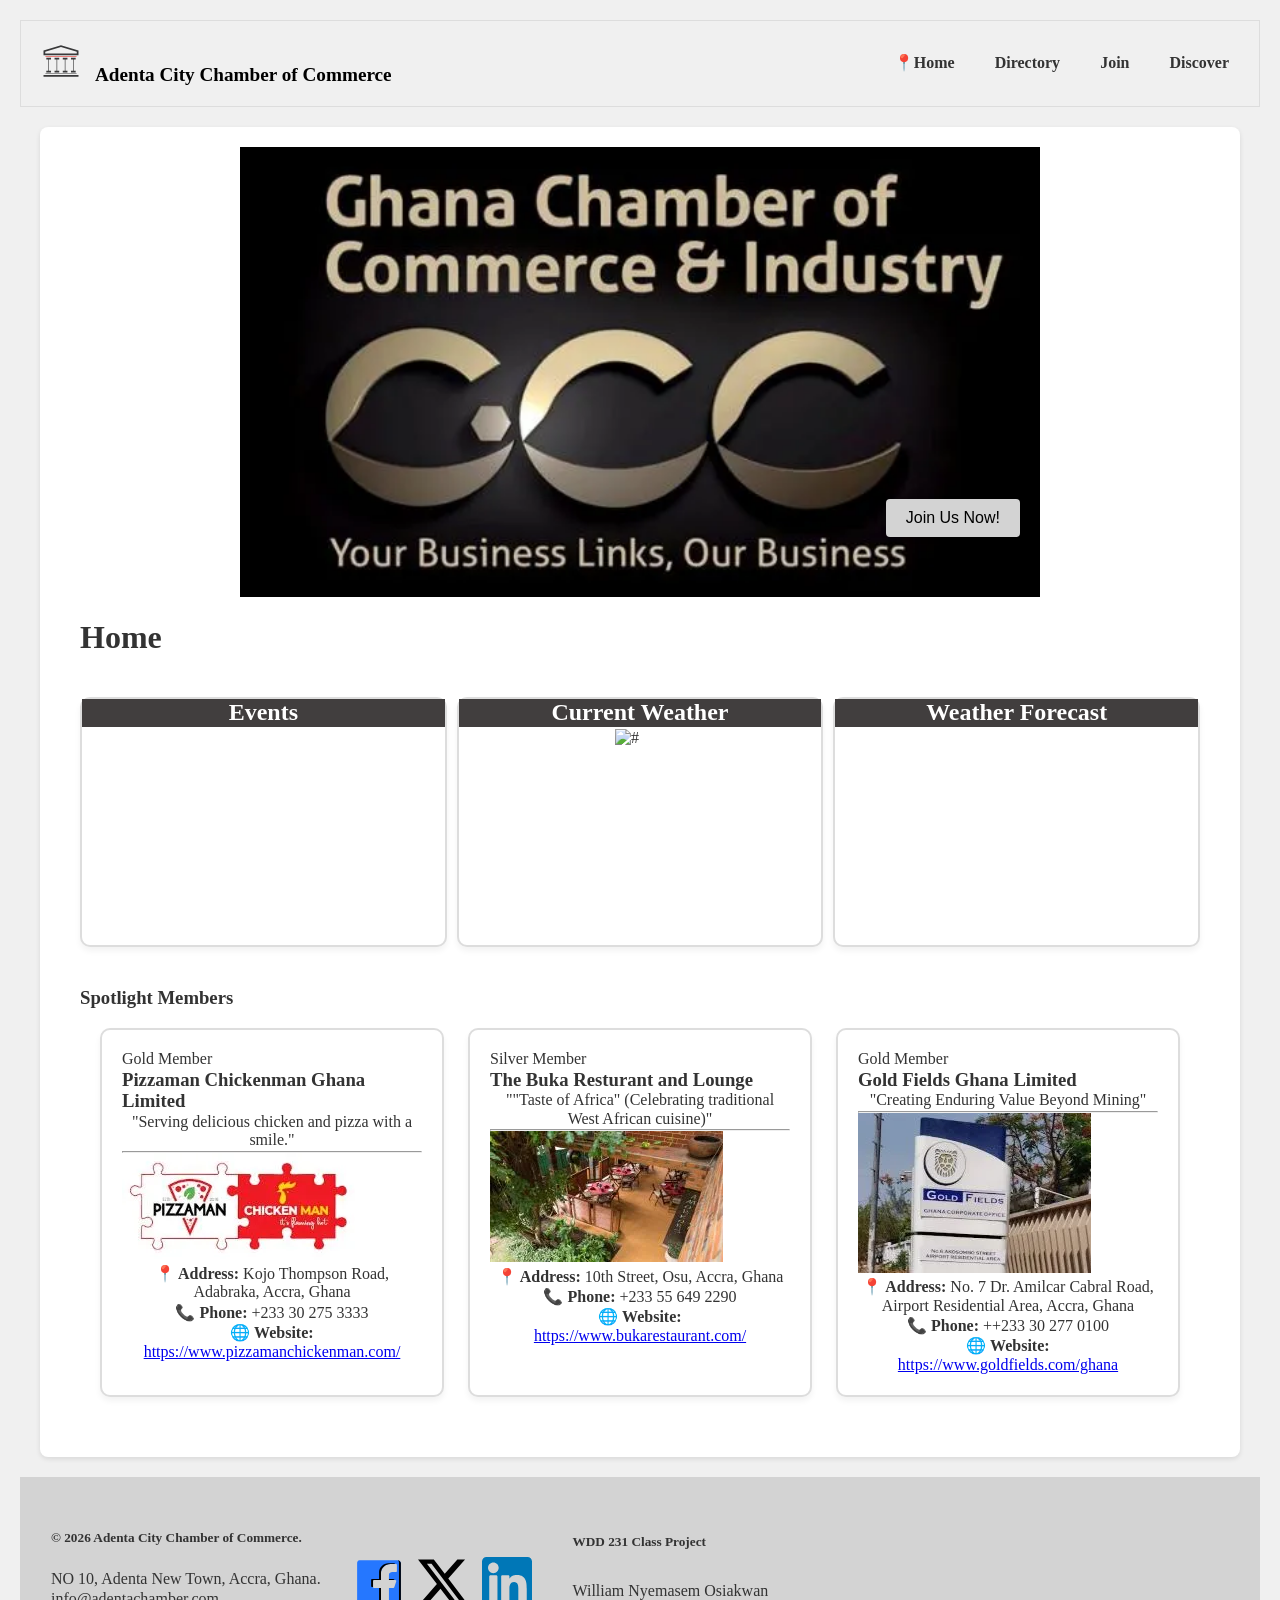
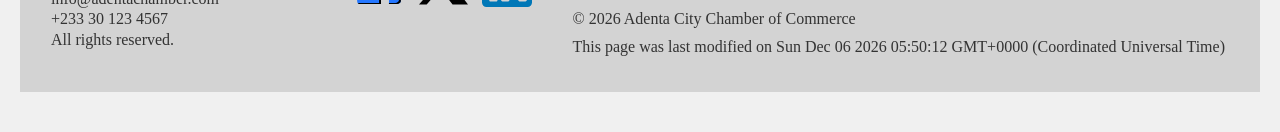
==== commit fa1186ff: "final assignments" ====
--- a/chamber/index.html
+++ b/chamber/index.html
@@ -80,7 +80,6 @@
                 <p>info@adentachamber.com</p>
                 <p>+233 30 123 4567</p>
                 <p>All rights reserved.</p>
-
             </div>
             <div class="social-media">
                 <a href="https://www.facebook.com/adentachamber" target="_blank" aria-label="Facebook"><img src="images/facebook-svgrepo-com.svg" alt="Facebook"></a>
